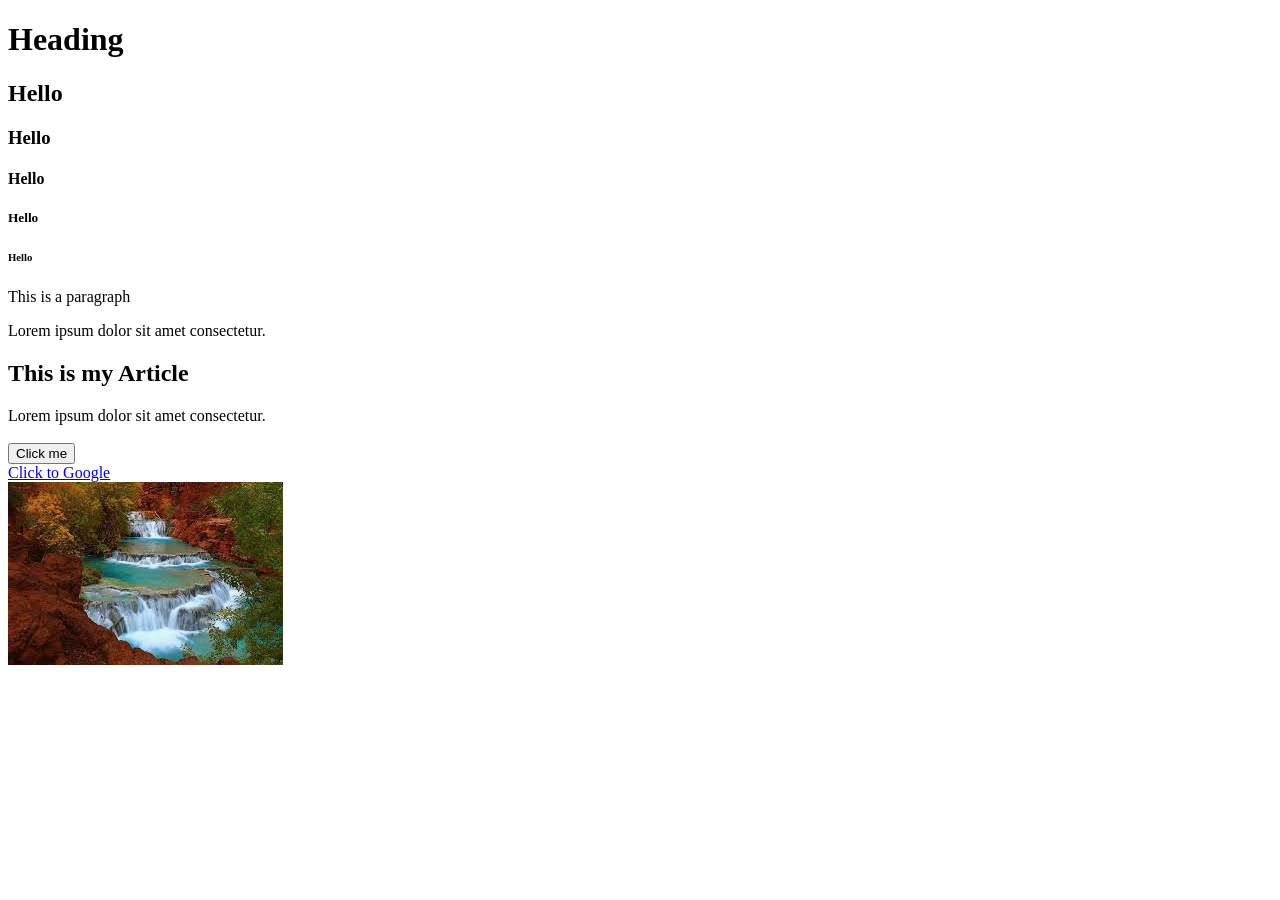
==== index2.html @ 29deab9f "renamed file" ====
<!DOCTYPE html>
<html lang="en">
<head>
    <meta charset="UTF-8">
    <meta name="viewport" content="width=device-width, initial-scale=1.0">
    <title>Document</title>
</head>

<body>
<h1>  Heading </h1>
<h2>  Hello </h2>
<h3>  Hello </h3>  
<h4>  Hello </h4>
<h5>  Hello </h5>
<h6>  Hello </h6>

<p> This is a paragraph </p>
<p>Lorem ipsum dolor sit amet consectetur.</p>
<h2>This is my Article </h2>
<article> Lorem ipsum dolor sit amet consectetur.</article>
<br>
<button> Click me </button>
<br>
<a href="https://oceanusadventure.com/beaver-falls-havasupai/"> Click to Google </a>
<br>
<img src="images.jpg" alt="Image of beaver falls">




</body>
</html>
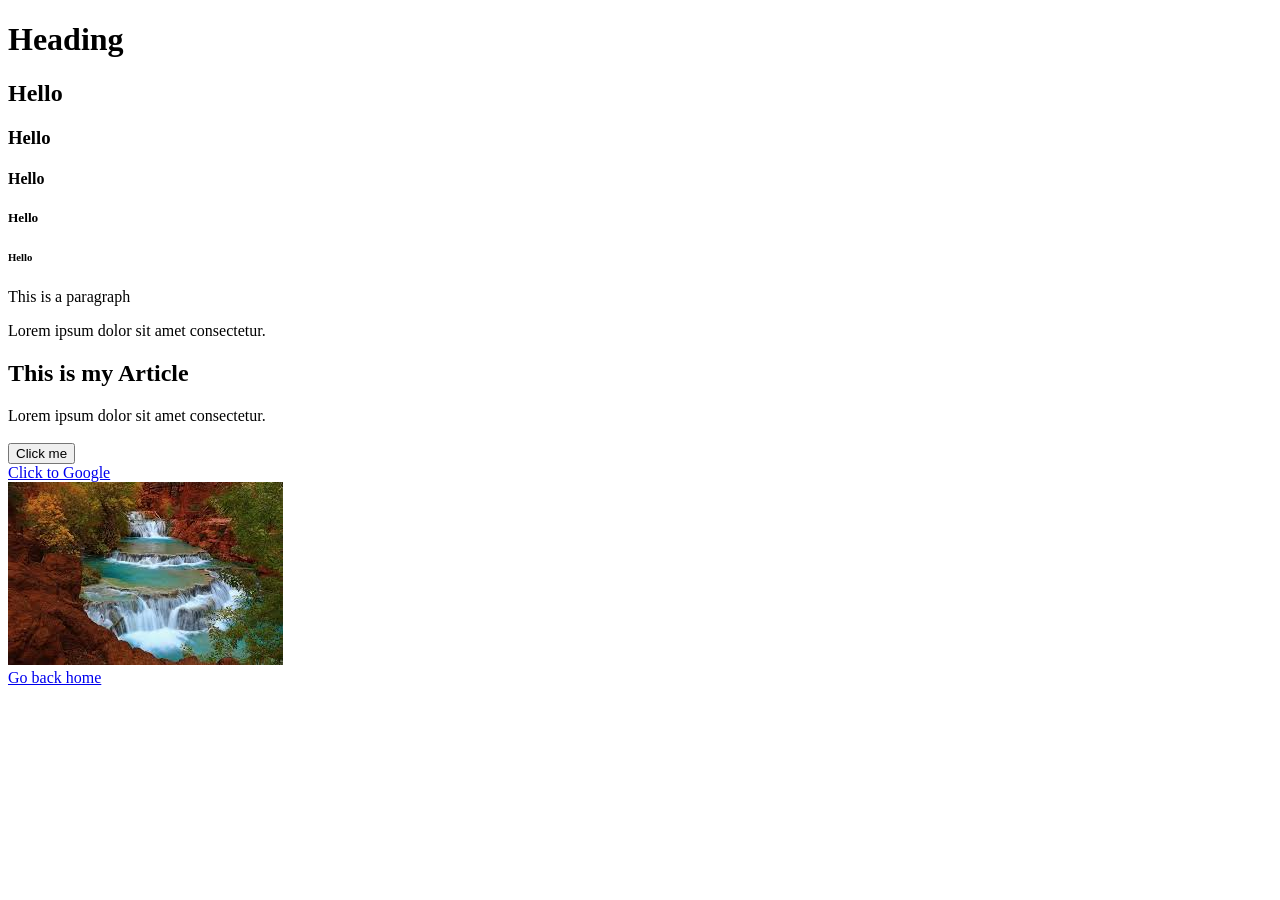
==== commit a96b7354: "updated html" ====
--- a/index2.html
+++ b/index2.html
@@ -24,6 +24,8 @@
 <a href="https://oceanusadventure.com/beaver-falls-havasupai/"> Click to Google </a>
 <br>
 <img src="images.jpg" alt="Image of beaver falls">
+<br>
+<a href="index.html">Go back home</a>
 
 
 
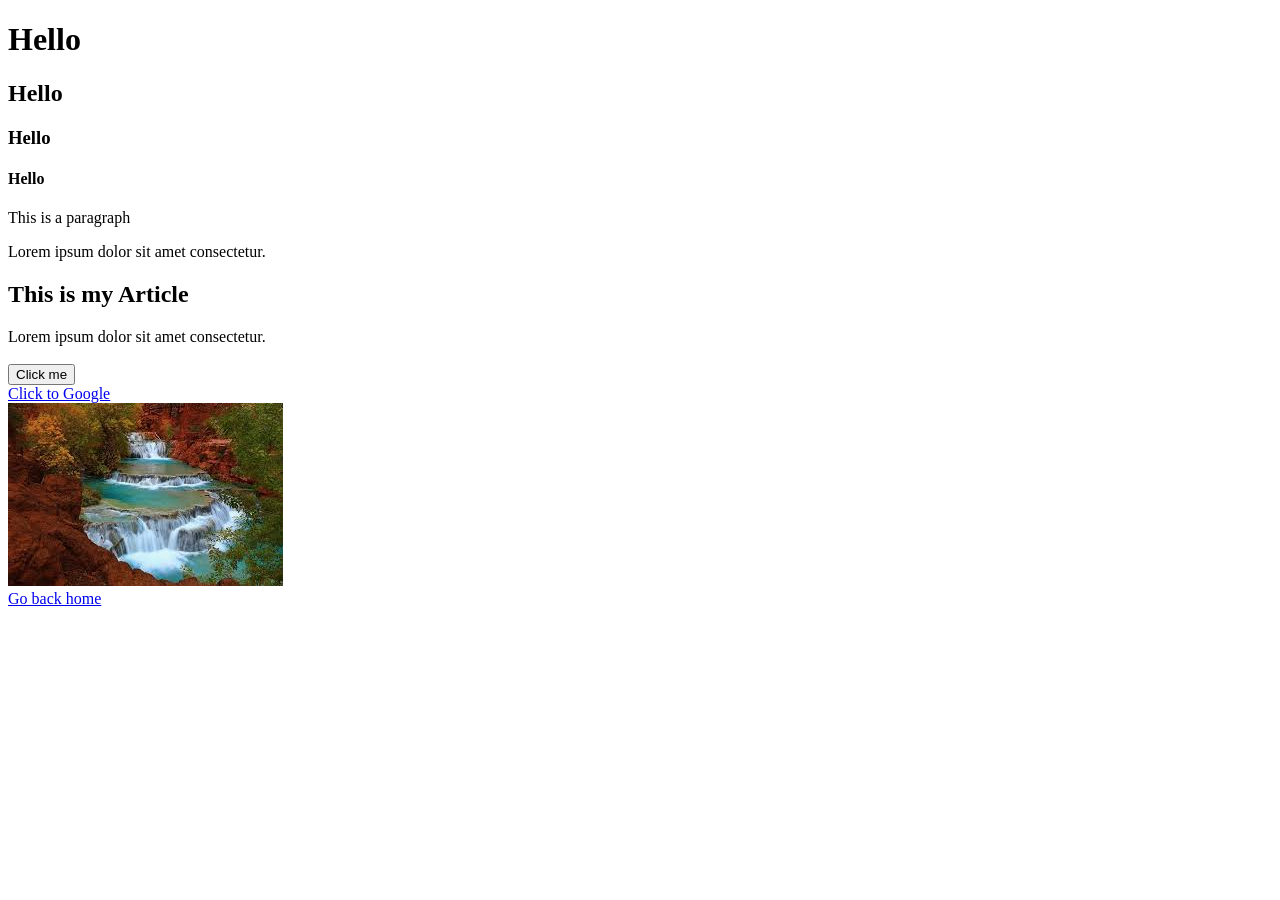
==== commit 1b00b2f3: "added lists" ====
--- a/index2.html
+++ b/index2.html
@@ -7,12 +7,12 @@
 </head>
 
 <body>
-<h1>  Heading </h1>
-<h2>  Hello </h2>
-<h3>  Hello </h3>  
-<h4>  Hello </h4>
-<h5>  Hello </h5>
-<h6>  Hello </h6>
+         <h1> Hello </h1>
+<h2> Hello </h2>
+<h3> Hello </h3>  
+<h4> Hello </h4>
+
+
 
 <p> This is a paragraph </p>
 <p>Lorem ipsum dolor sit amet consectetur.</p>
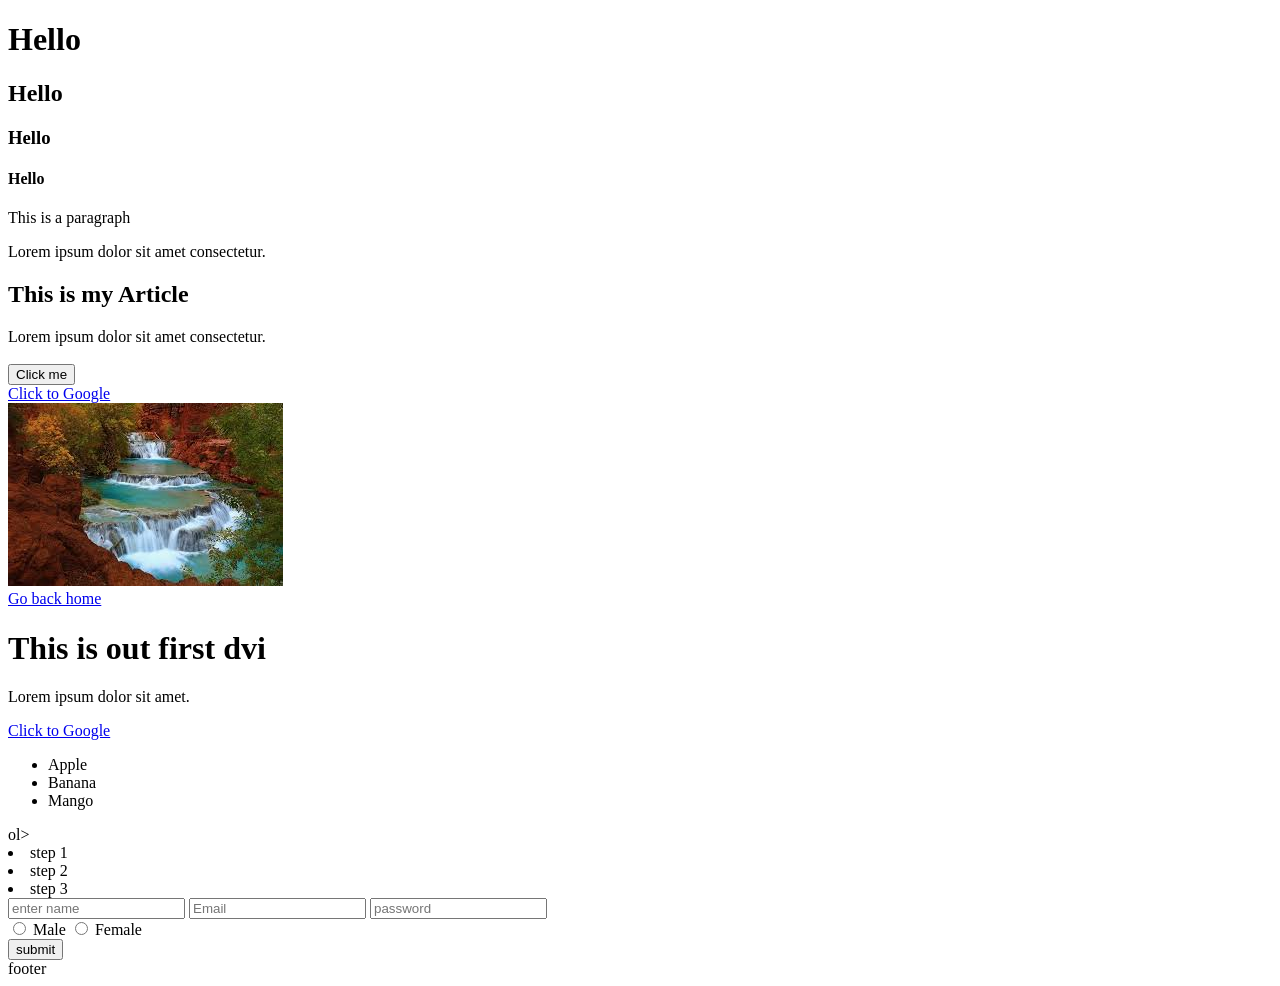
==== commit 360a4a29: "added index2 list" ====
--- a/index2.html
+++ b/index2.html
@@ -29,6 +29,52 @@
 
 
 
+<!-- will be doing order list -->
 
-</body>
-</html>+<div>
+    <h1>This is out first dvi</h1>
+    <p>Lorem ipsum dolor sit amet.</p>
+    <a href="https://www.thecanyon.com/havasupai-falls" target="_blank" >     Click to Google  </a>
+</div>
+<!-- unorder list -->
+ <div>
+      <ul>
+         <li>Apple </li>
+         <Li>Banana </Li>
+         <li>Mango </li>
+
+       </ul>
+</div>
+<!-- 
+  ordered list -->
+  
+  <div>
+     ol>
+       <li>step 1</li>
+       <li>step 2</li>
+       <li>step 3</li>
+         
+    </ol>
+
+ </div>
+
+ <!-- forms -->
+   <form>
+   <input type="text"placeholder= "enter name" >
+   <input type="email"placeholder="Email">
+   <input type="password" placeholder="password">
+   <br>
+   <input type="radio" name="gender"> Male
+   <input type="radio"name= "gender"> Female
+   <br>
+   <button>submit</button>
+   
+
+   </form>
+
+
+ <footer>footer</footer>
+
+</head>
+<body>
+    
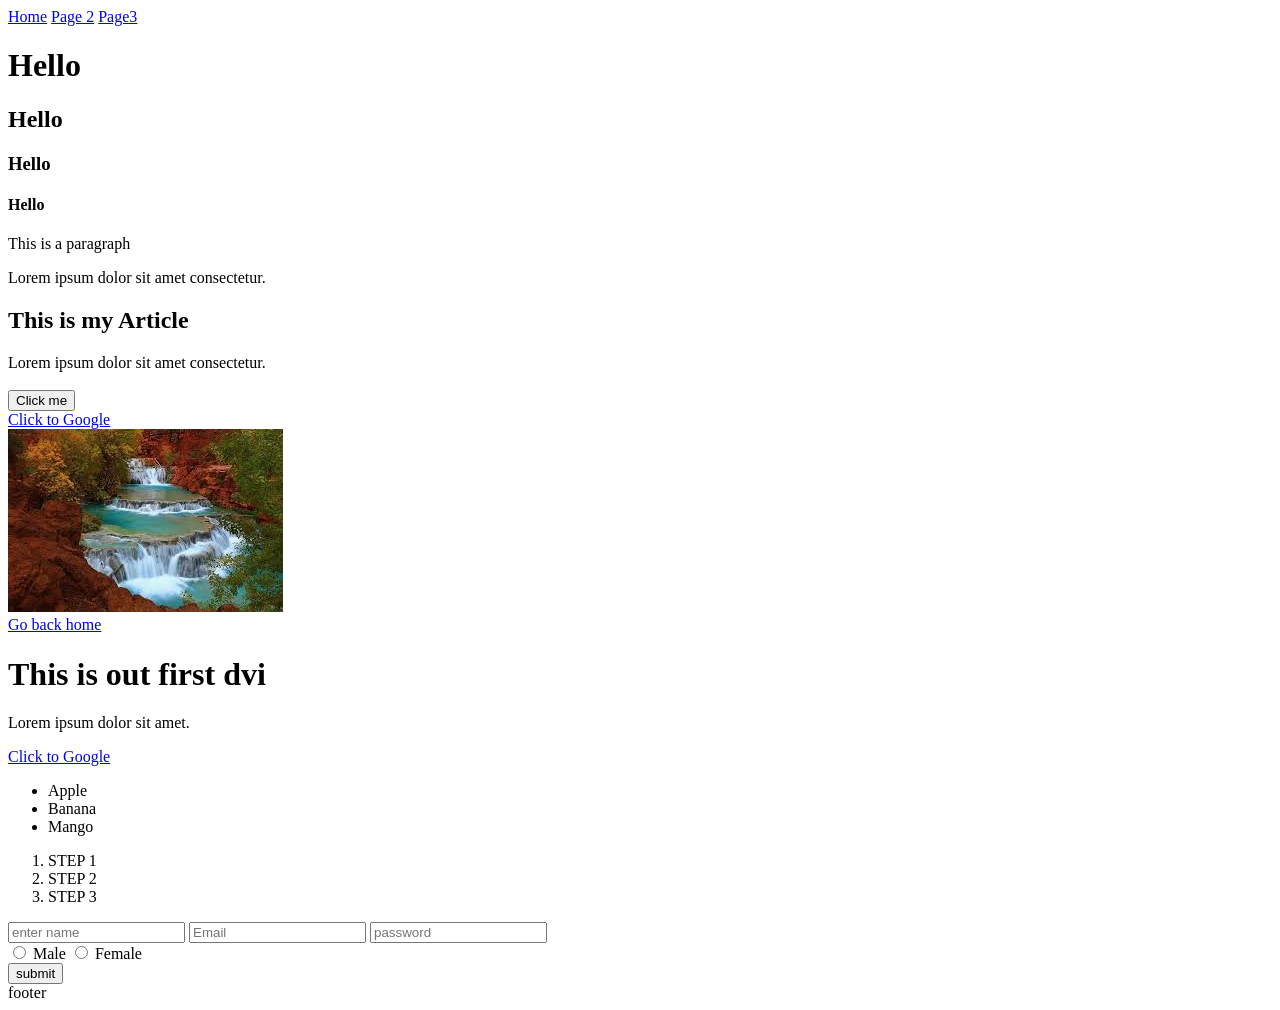
==== commit 912e7689: "added nav" ====
--- a/index2.html
+++ b/index2.html
@@ -7,7 +7,16 @@
 </head>
 
 <body>
-         <h1> Hello </h1>
+   <nav>
+    <a href="index.html">Home</a>
+    <a href="index2.html">Page 2</a>
+    <a href="index3.html">Page3</a>
+
+   </nav>
+  
+
+
+<h1> Hello </h1>
 <h2> Hello </h2>
 <h3> Hello </h3>  
 <h4> Hello </h4>
@@ -49,14 +58,14 @@
   ordered list -->
   
   <div>
-     ol>
-       <li>step 1</li>
-       <li>step 2</li>
-       <li>step 3</li>
-         
-    </ol>
+     <OL>
+       <LI>STEP 1</LI>
+       <LI>STEP 2</LI>
+       <LI>STEP 3</LI>
+     </OL>
 
  </div>
+
 
  <!-- forms -->
    <form>
@@ -65,12 +74,13 @@
    <input type="password" placeholder="password">
    <br>
    <input type="radio" name="gender"> Male
-   <input type="radio"name= "gender"> Female
+   <input type="radio" name="gender"> Female
    <br>
    <button>submit</button>
    
 
    </form>
+  
 
 
  <footer>footer</footer>
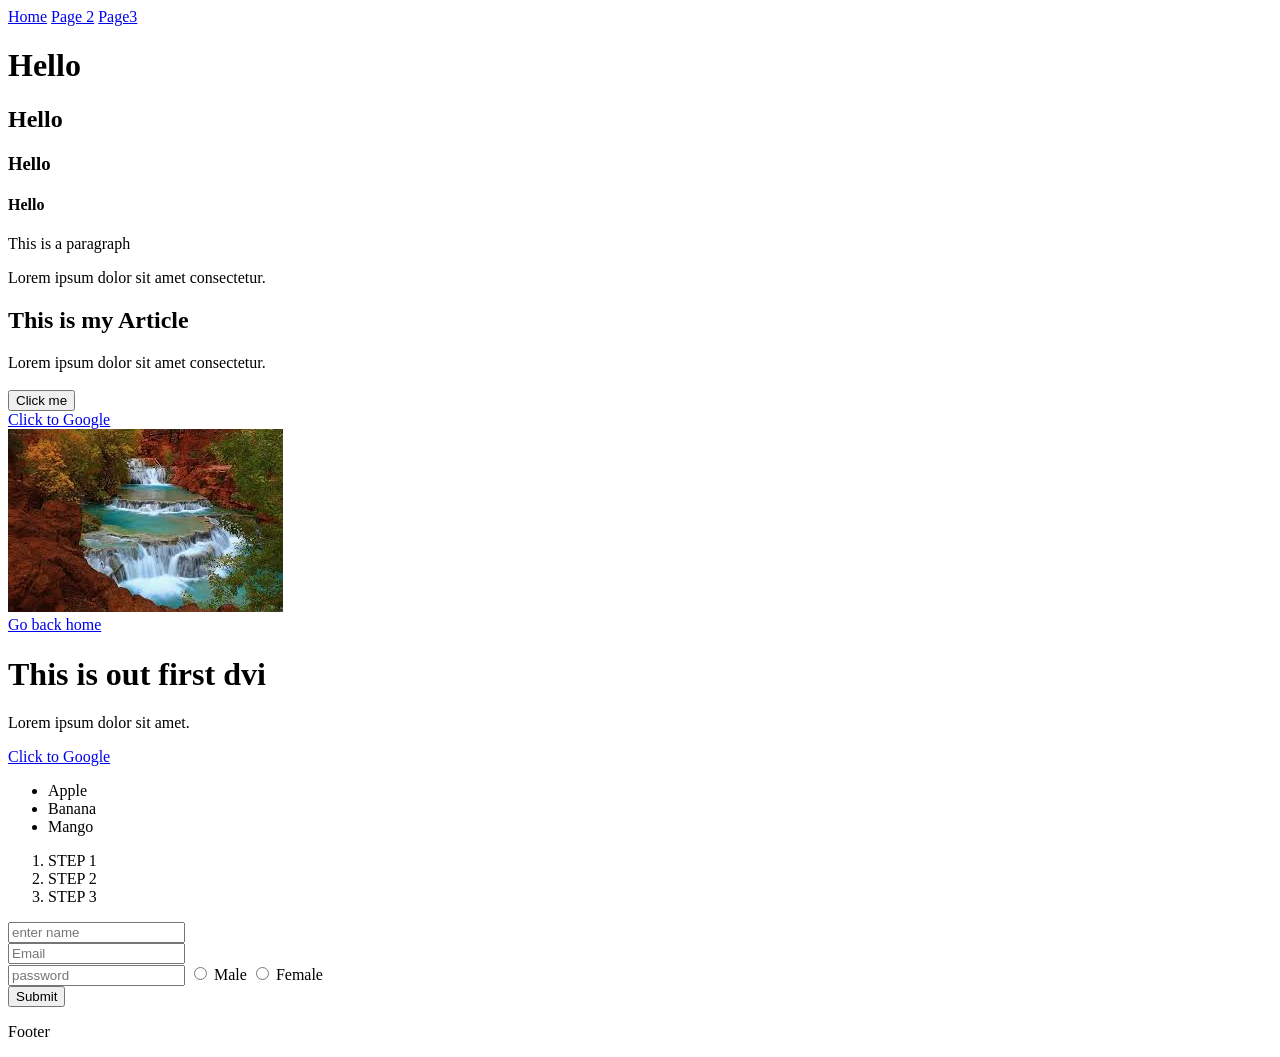
==== commit 38081d2a: "revised practice" ====
--- a/index2.html
+++ b/index2.html
@@ -69,21 +69,49 @@
 
  <!-- forms -->
    <form>
-   <input type="text"placeholder= "enter name" >
-   <input type="email"placeholder="Email">
+    <div class="form-group">
+        <input type="text"placeholder= "enter name" >
+    </div>
+   
+    <div class="form-group">
+       <input type="email"placeholder="Email">
+    </div>
+
+   </div class="form-group">
    <input type="password" placeholder="password">
-   <br>
+   </div>
+
+
+   </div class="form-group">
    <input type="radio" name="gender"> Male
    <input type="radio" name="gender"> Female
-   <br>
-   <button>submit</button>
+  </div>
+
+
+  <div class="form-group">
+    <button type="submit">Submit</button>
+  </div>
+
+
+     
+
+  
+
+   
    
 
    </form>
+
+  <footer>
+    <p>Footer</p>
+    </footer>
   
 
 
- <footer>footer</footer>
+  
+
+
+ 
 
 </head>
 <body>
